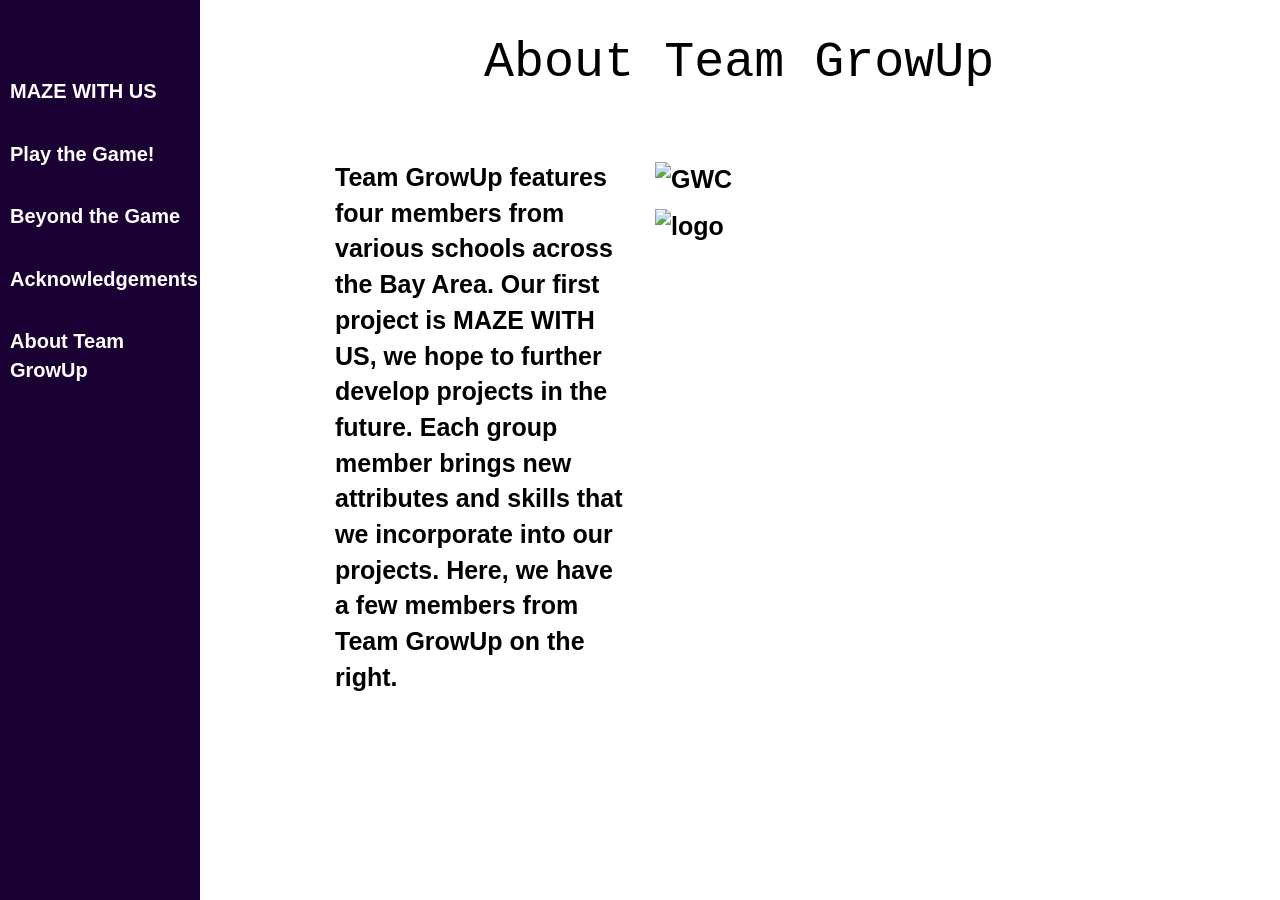
==== about.html @ beda764f "Add files via upload" ====
<!DOCTYPE html>
<html lang="en">
<head>
  <link rel="stylesheet" href="fp.css">
  <title>Maze With Us!</title>
  <meta charset="utf-8">
  <meta name="viewport" content="width=device-width, initial-scale=1">
  <link rel="stylesheet" href="https://maxcdn.bootstrapcdn.com/bootstrap/3.3.7/css/bootstrap.min.css">
  <script src="https://ajax.googleapis.com/ajax/libs/jquery/1.12.4/jquery.min.js"></script>
  <script src="final.js"></script>
  <script src="https://maxcdn.bootstrapcdn.com/bootstrap/3.3.7/js/bootstrap.min.js"></script>
  <script type="text/javascript">
         WebFontConfig = {
           google: { families: [ 'Abel::latin' ] }
         };
         (function() {
           var wf = document.createElement('script');
           wf.src = 'https://ajax.googleapis.com/ajax/libs/webfont/1/webfont.js';
           wf.type = 'text/javascript';
           wf.async = 'true';
           var s = document.getElementsByTagName('script')[0];
           s.parentNode.insertBefore(wf, s);
         })(); 
      </script>
      <link rel="stylesheet" href="fp.css">
 

  <!-- <style>
    div {
   margin: 100px 200px 200px 300px;    
    }

  </style> -->
</head>
<body>

  <div class="col-md-2">
    <br>
    <br>
    <br>
    <br>
    <br>
         <div id="mySidenav" class="sidenav">
            <br>
            <a href="index.html">MAZE WITH US</a>
            <br>
            <a href="game.html">Play the Game!</a>
            <br>
            <a href="beyond.html">Beyond the Game</a>
            <br>
            <a href="ack.html">Acknowledgements</a>
            <br>
            <a href="about.html">About Team GrowUp</a>
            <br>
         </div>
  </div>
  <div class="text-center col-md-12">
         <h1></h1>
         <p></p>
      </div>
 
    <h1> <div style = "background-color: white;padding:15px;">About Team GrowUp</div></h1>

        <h2 class="w3-center"></h2>
         <div class="col-md-3"> 
          <h2></h2>
          <p></p>
         </div>
        <div class="col-md-3"> 
          <h2></h2>
          <p>Team GrowUp features four members from various schools across the Bay Area. Our first project is MAZE WITH US, we hope to further develop projects in the future. Each group member brings new attributes and skills that we incorporate into our projects. Here, we have a few members from Team GrowUp on the right.</p>
         </div>
        <div class="col-md-3"> 
          <h2></h2>
          <p><img src="https://i.imgur.com/1fdEpKA.jpg" alt="GWC" style="width:694px;height:450px;">
          </p>
          <p> <img src="https://i.imgur.com/ixtQG3a.jpg" alt="logo" style="width:694px;height:200px;border:0"></p>
         </div>
---- fp.css ----
h1 {
    text-align: center;
    color: #000000;
    font-family:'Courier New', Monospace;
    font-size: 50px;
}



h2 {
    color: #000000;
    font-family:'Courier New', Monospace;

}

p {
    color:#000000;
    font-family:'Abel', sans-serif;
    font-size: 25px;
    font-weight:bolder

}

h4 {
    color:#000000;
    font-family:'Abel', sans-serif;
    font-size: 25px;
}

ul {
    color:#000000;
    font-family: 'Muli', sans-serif;
}


body {
    font-family: 'Muli', sans-serif;
    transition: background-color .5s;
    background-image: url("https://i.imgur.com/coUPit4.jpg");
    
 }


    ul {
    color:#000000;
    font-family: 'Muli', sans-serif;
    }
    a {
        color:#000000;
    font-family:'Abel', sans-serif;
    font-size: 25px;
    font-weight:bolder
    }


h3 {
    color: #ccddff;
    font-family: 'Muli', sans-serif;
    font-size: 25px;
}

}
ul {
    color: #ccddff;
    font-family: 'Muli', sans-serif;
    font-size: 25px;
}
body {
      font-family: 'Abel', sans-serif;
      transition: background-color .5s;
      }
      .sidenav {
      height: 100%;
      width: 0;
      position: fixed;
      z-index: 1;
      top: 0;
      left: 0;
      background-color:#1a0033;
      overflow-x: hidden;
      transition: 0.5s;
      padding-top: 50px;
      }
      .sidenav a {
      padding: 7px 7px 7px 10px;
      text-decoration: none;
      font-size: 20px;
      font-family: 'Muli', sans-serif;
      color: #ffffff;
      display: block;
      transition: 0.3s
      }
      .sidenav a:hover, .offcanvas a:focus{
      color: #000000;
      }
      .text-center col-md-12
    p{
           margin-right: 100px;
      }



#title {    
    margin: 20px;
    text-align:center;
    position: relative;
    font-family: 'Sacramento', cursive;
}

#start{
position:absolute; 
transition: .5s ease; 
top: 50%; 
left: 50%;
}

#preface {
    position: absolute; 
    transition: .5s ease; 
    text-align:center;
    top: 25%; 
    left: 140px;
    right: 10px;
    font-size: 20px;
    font-family: 'Abel', sans-serif;

}

.button {
    background-color: #33B2BB; /* Green */
    border: none;
    color: white;
    padding: 15px 32px;
    text-align: left;
    text-decoration: none;
    display: inline-block;
    font-size: 16px;
    margin: 4px 2px;
    cursor: pointer;
    position:absolute; 
    transition: .5s ease; 
    top: 50%; 
    left: 50px;
    }


.button1 {
    background-color: #33B2BB;
    border-radius: 5px;
    position: center; 
    transition: .5s ease; 
    top: 70%; 
    left: 53%;


}
---- fp.css ----
h1 {
    text-align: center;
    color: #000000;
    font-family:'Courier New', Monospace;
    font-size: 50px;
}



h2 {
    color: #000000;
    font-family:'Courier New', Monospace;

}

p {
    color:#000000;
    font-family:'Abel', sans-serif;
    font-size: 25px;
    font-weight:bolder

}

h4 {
    color:#000000;
    font-family:'Abel', sans-serif;
    font-size: 25px;
}

ul {
    color:#000000;
    font-family: 'Muli', sans-serif;
}


body {
    font-family: 'Muli', sans-serif;
    transition: background-color .5s;
    background-image: url("https://i.imgur.com/coUPit4.jpg");
    
 }


    ul {
    color:#000000;
    font-family: 'Muli', sans-serif;
    }
    a {
        color:#000000;
    font-family:'Abel', sans-serif;
    font-size: 25px;
    font-weight:bolder
    }


h3 {
    color: #ccddff;
    font-family: 'Muli', sans-serif;
    font-size: 25px;
}

}
ul {
    color: #ccddff;
    font-family: 'Muli', sans-serif;
    font-size: 25px;
}
body {
      font-family: 'Abel', sans-serif;
      transition: background-color .5s;
      }
      .sidenav {
      height: 100%;
      width: 0;
      position: fixed;
      z-index: 1;
      top: 0;
      left: 0;
      background-color:#1a0033;
      overflow-x: hidden;
      transition: 0.5s;
      padding-top: 50px;
      }
      .sidenav a {
      padding: 7px 7px 7px 10px;
      text-decoration: none;
      font-size: 20px;
      font-family: 'Muli', sans-serif;
      color: #ffffff;
      display: block;
      transition: 0.3s
      }
      .sidenav a:hover, .offcanvas a:focus{
      color: #000000;
      }
      .text-center col-md-12
    p{
           margin-right: 100px;
      }



#title {    
    margin: 20px;
    text-align:center;
    position: relative;
    font-family: 'Sacramento', cursive;
}

#start{
position:absolute; 
transition: .5s ease; 
top: 50%; 
left: 50%;
}

#preface {
    position: absolute; 
    transition: .5s ease; 
    text-align:center;
    top: 25%; 
    left: 140px;
    right: 10px;
    font-size: 20px;
    font-family: 'Abel', sans-serif;

}

.button {
    background-color: #33B2BB; /* Green */
    border: none;
    color: white;
    padding: 15px 32px;
    text-align: left;
    text-decoration: none;
    display: inline-block;
    font-size: 16px;
    margin: 4px 2px;
    cursor: pointer;
    position:absolute; 
    transition: .5s ease; 
    top: 50%; 
    left: 50px;
    }


.button1 {
    background-color: #33B2BB;
    border-radius: 5px;
    position: center; 
    transition: .5s ease; 
    top: 70%; 
    left: 53%;


}
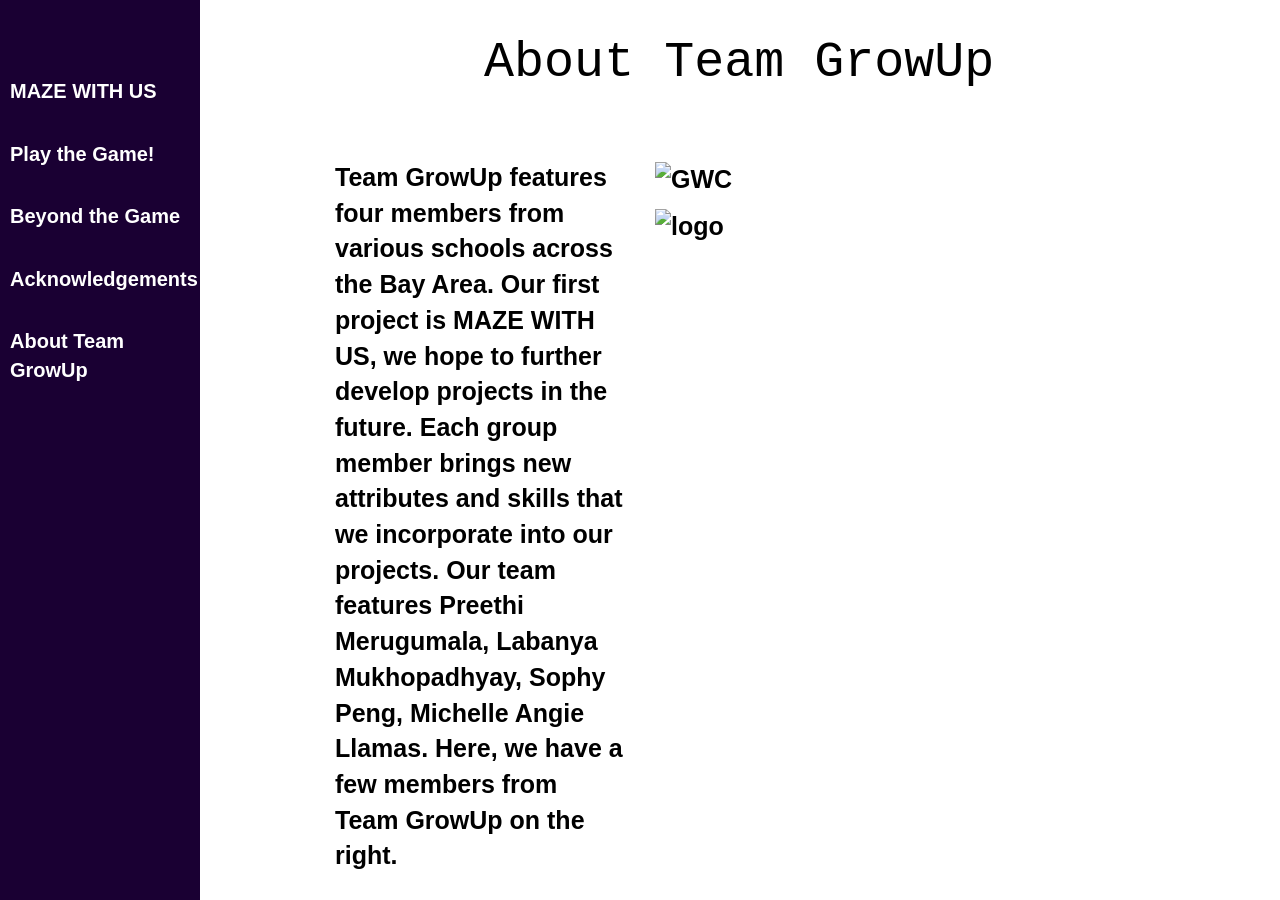
==== commit 66ce9994: "Update about.html" ====
--- a/about.html
+++ b/about.html
@@ -68,7 +68,7 @@
          </div>
         <div class="col-md-3"> 
           <h2></h2>
-          <p>Team GrowUp features four members from various schools across the Bay Area. Our first project is MAZE WITH US, we hope to further develop projects in the future. Each group member brings new attributes and skills that we incorporate into our projects. Here, we have a few members from Team GrowUp on the right.</p>
+          <p>Team GrowUp features four members from various schools across the Bay Area. Our first project is MAZE WITH US, we hope to further develop projects in the future. Each group member brings new attributes and skills that we incorporate into our projects. Our team features Preethi Merugumala, Labanya Mukhopadhyay, Sophy Peng, Michelle Angie Llamas. Here, we have a few members from Team GrowUp on the right.</p>
          </div>
         <div class="col-md-3"> 
           <h2></h2>
@@ -78,4 +78,4 @@
          </div>
      
      
-       +       
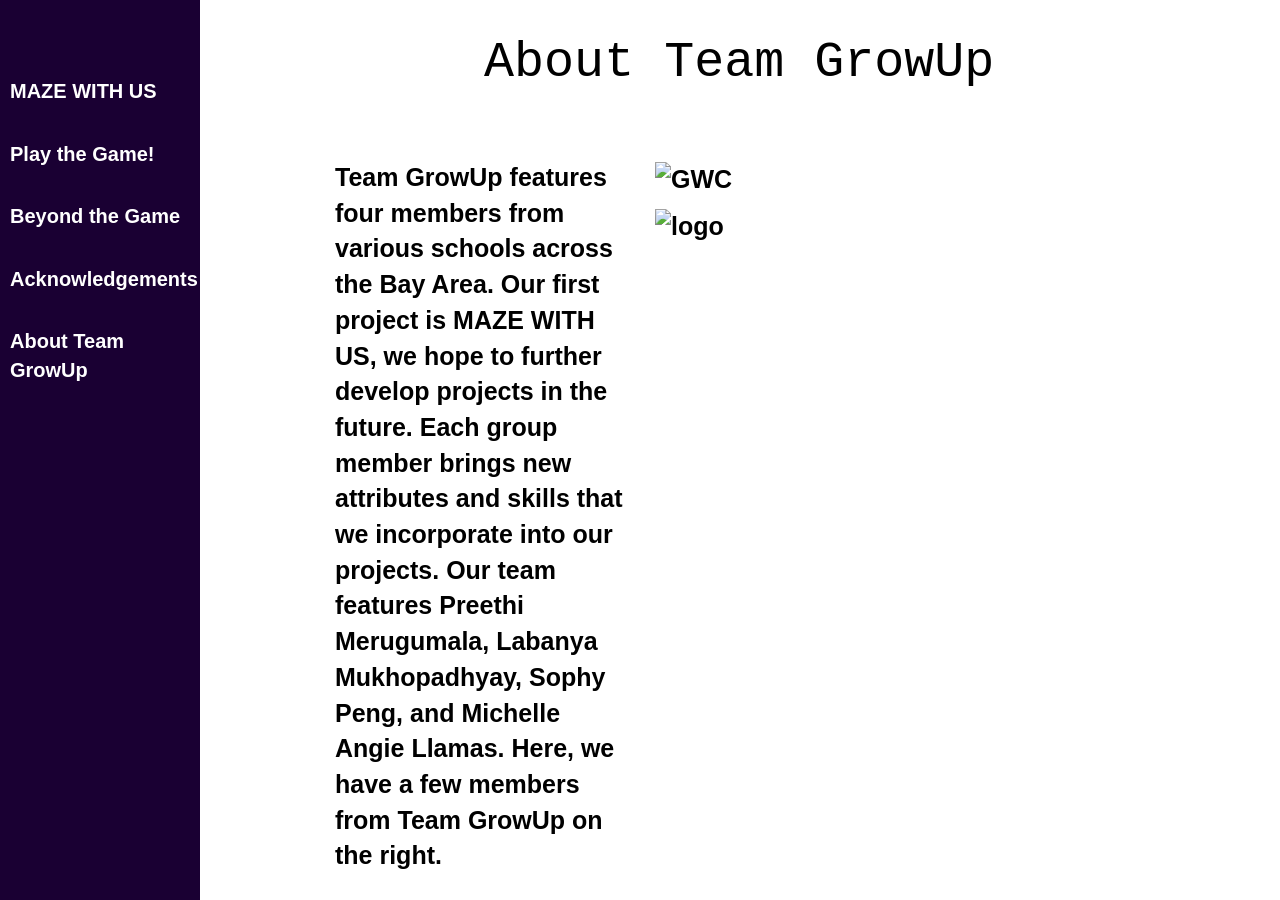
==== commit f4aff773: "Update about.html" ====
--- a/about.html
+++ b/about.html
@@ -68,7 +68,7 @@
          </div>
         <div class="col-md-3"> 
           <h2></h2>
-          <p>Team GrowUp features four members from various schools across the Bay Area. Our first project is MAZE WITH US, we hope to further develop projects in the future. Each group member brings new attributes and skills that we incorporate into our projects. Our team features Preethi Merugumala, Labanya Mukhopadhyay, Sophy Peng, Michelle Angie Llamas. Here, we have a few members from Team GrowUp on the right.</p>
+          <p>Team GrowUp features four members from various schools across the Bay Area. Our first project is MAZE WITH US, we hope to further develop projects in the future. Each group member brings new attributes and skills that we incorporate into our projects. Our team features Preethi Merugumala, Labanya Mukhopadhyay, Sophy Peng, and Michelle Angie Llamas. Here, we have a few members from Team GrowUp on the right.</p>
          </div>
         <div class="col-md-3"> 
           <h2></h2>
